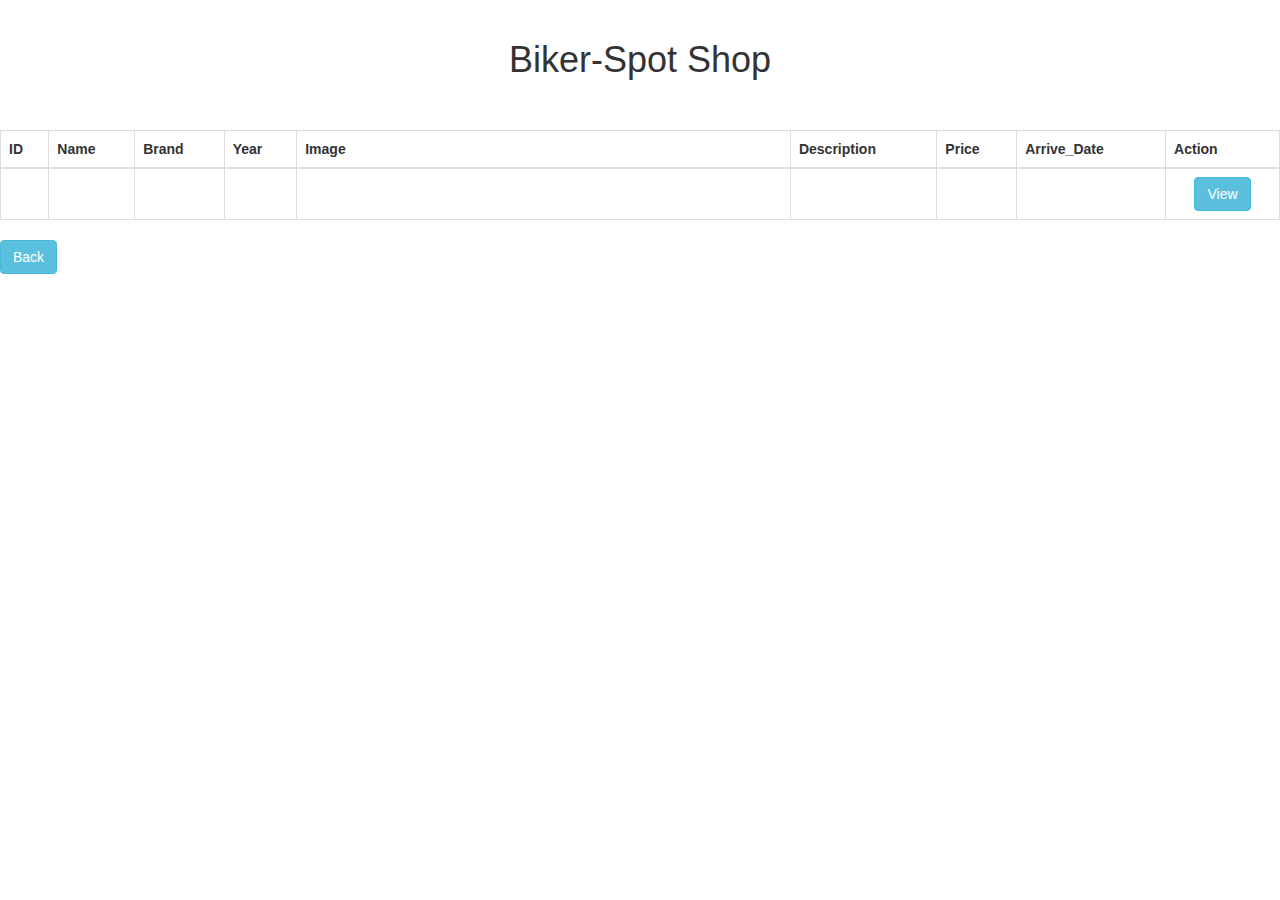
==== src/main/resources/templates/bike-list.html @ 4736d882 "update code" ====
<!DOCTYPE html>
<html lang="en" xmlns:th="http://www.thymeleaf.org">
<head>
    <title>Joseph Crypto</title>
    <meta charset="utf-8">
    <meta name="viewport" content="width=device-width, initial-scale=1">
    <link rel="stylesheet" href="https://maxcdn.bootstrapcdn.com/bootstrap/3.4.1/css/bootstrap.min.css">
<!--    <link rel="stylesheet" type="text/css" th:href="@{/webjars/bootstrap/css/bootstrap.min.css}"/>-->
    <link rel="stylesheet" href="/css/style.css">
    <link rel="stylesheet" href="https://cdn.datatables.net/1.10.21/css/dataTables.bootstrap.min.css">
</head>
<body>
<br>
<h1 class="text-center">Biker-Spot Shop

</h1>
<br><br>

<table id="example" class="table table-dark table-bordered text-center">
    <thead>
    <tr>
        <th>ID</th>
        <th>Name</th>
        <th>Brand</th>
        <th>Year</th>
        <th>Image</th>
        <th>Description</th>
        <th>Price</th>
        <th>Arrive_Date</th>
        <th>Action</th>
    </tr>
    </thead>
    <tbody th:with="count=0">
    <tr th:each = "product, hh : ${products}">
        <td th:with="count=${count + 1}" th:text="${count}"></td>
        <td th:text="${product.name}"></td>
        <td th:text="${product.brand}"></td>
        <td th:text="${product.year}"></td>
        <td><img th:src="@{${'/bike/display/'+ product.getId()}}"
                 class="card img-fluid" style="width:300px" alt=""/></td>
        <td th:text="${product.description}"></td>
        <td th:text="${product.price}"></td>
        <td th:text="${#dates.format({product.createDate}, 'dd-MM-yyyy')}"/></td>
        <td><a th:href="@{/bike/bikeDetails(id=${product.getId()})}" class="btn btn-info text-right" target="_blank">View</a></td>
<!--            <a th:href="@{/product/delete(id=${product.getId()})}" class="btn btn-danger text-right">Delete</a>-->

    </tr>
    </tbody>
</table>
<a th:href="@{/home}" class="btn btn-info text-right">Back </a>

<script src="https://ajax.googleapis.com/ajax/libs/jquery/3.5.1/jquery.min.js"></script>
<script src="https://cdn.datatables.net/1.10.21/js/jquery.dataTables.min.js"></script>
<script src="https://cdn.datatables.net/1.10.21/js/dataTables.bootstrap.min.js"></script>
<script type="text/javascript">
    $(document).ready(function() {
        $('#example').DataTable();
    } );
</script>
</body>
</html>
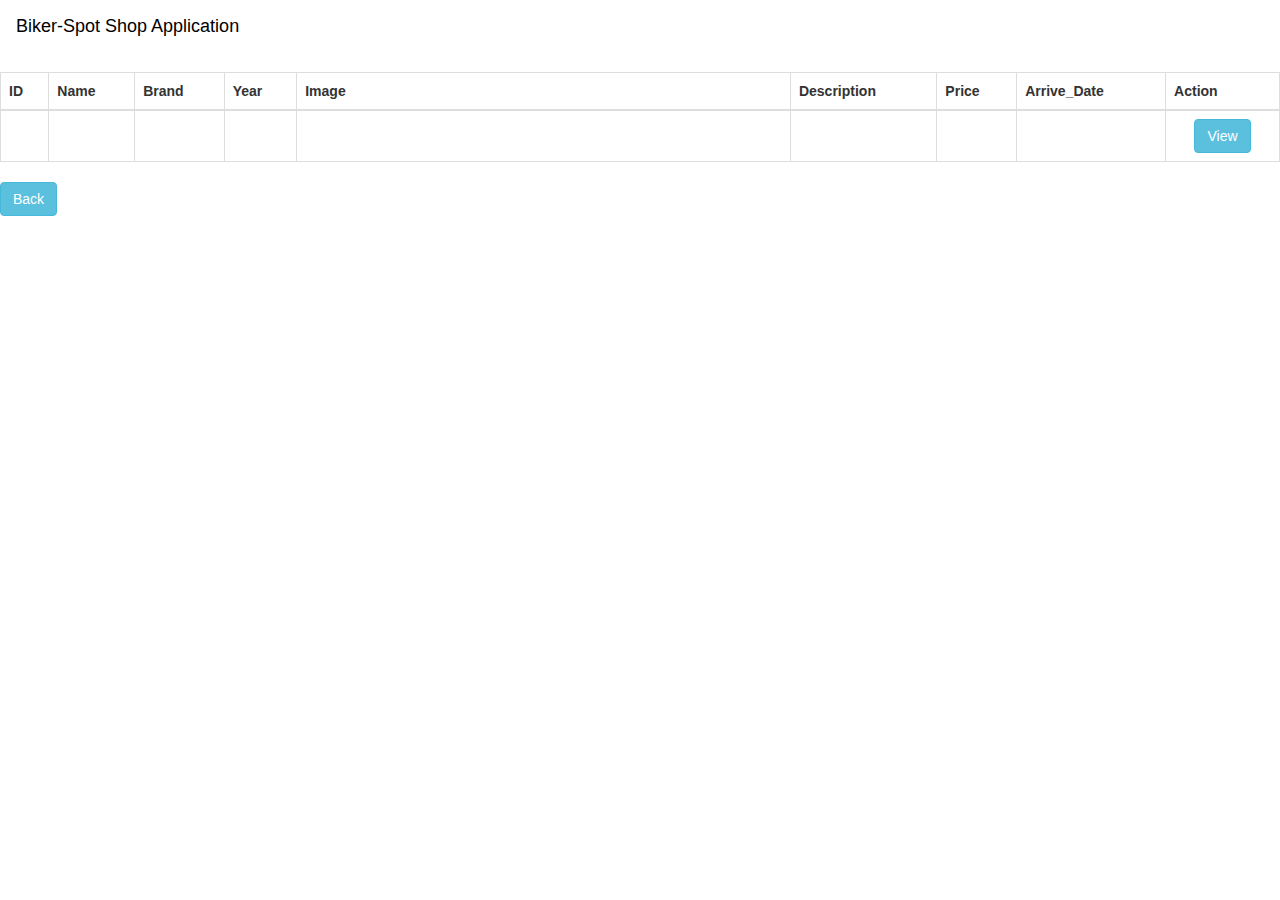
==== commit d245eeca: "update nav bar" ====
--- a/src/main/resources/templates/bike-list.html
+++ b/src/main/resources/templates/bike-list.html
@@ -5,16 +5,26 @@
     <meta charset="utf-8">
     <meta name="viewport" content="width=device-width, initial-scale=1">
     <link rel="stylesheet" href="https://maxcdn.bootstrapcdn.com/bootstrap/3.4.1/css/bootstrap.min.css">
-<!--    <link rel="stylesheet" type="text/css" th:href="@{/webjars/bootstrap/css/bootstrap.min.css}"/>-->
+    <link rel="stylesheet" type="text/css" th:href="@{/webjars/bootstrap/css/bootstrap.min.css}"/>
     <link rel="stylesheet" href="/css/style.css">
     <link rel="stylesheet" href="https://cdn.datatables.net/1.10.21/css/dataTables.bootstrap.min.css">
 </head>
+<div>
+    <header>
+        <nav class="navbar navbar-expand-md navbar-dark bg-dark">
+            <div>
+                <a style="color: black" href = "https://myiphonex64g23.wixsite.com/website" class = "navbar-brand" target="_blank">
+                    Biker-Spot Shop Application
+                </a>
+            </div>
+        </nav>
+    </header>
+</div>
 <body>
-<br>
-<h1 class="text-center">Biker-Spot Shop
+<!--<br>-->
+<!--<h1 class="text-center">Biker-Spot Shop-->
 
-</h1>
-<br><br>
+<!--</h1>-->
 
 <table id="example" class="table table-dark table-bordered text-center">
     <thead>
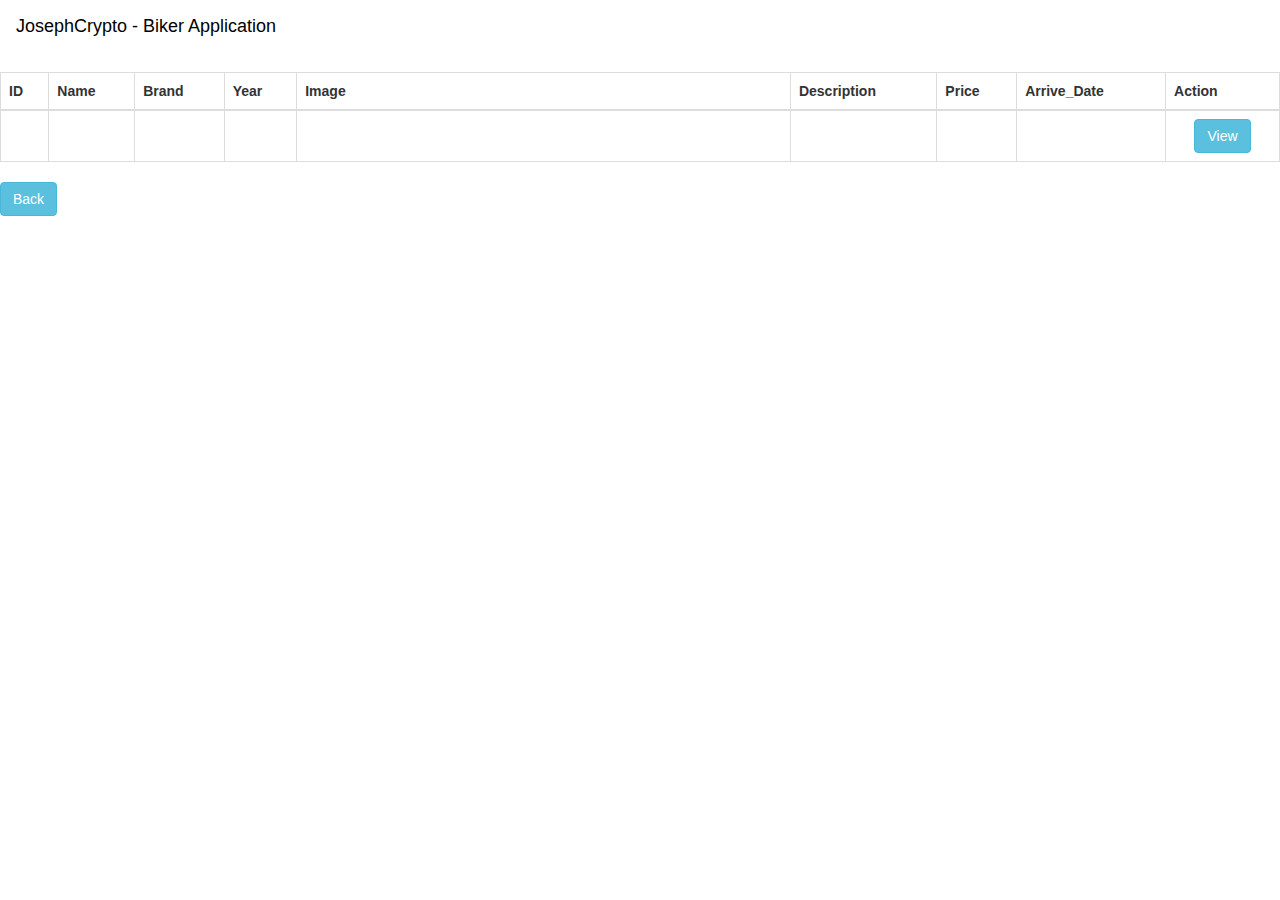
==== commit 8e9d6794: "login page and update code." ====
--- a/src/main/resources/templates/bike-list.html
+++ b/src/main/resources/templates/bike-list.html
@@ -13,8 +13,8 @@
     <header>
         <nav class="navbar navbar-expand-md navbar-dark bg-dark">
             <div>
-                <a style="color: black" href = "https://myiphonex64g23.wixsite.com/website" class = "navbar-brand" target="_blank">
-                    Biker-Spot Shop Application
+                <a style="color: black" href = "https://josephcrypto.github.io" class = "navbar-brand" target="_blank">
+                    JosephCrypto - Biker Application
                 </a>
             </div>
         </nav>
@@ -51,7 +51,7 @@
         <td th:text="${product.description}"></td>
         <td th:text="${product.price}"></td>
         <td th:text="${#dates.format({product.createDate}, 'dd-MM-yyyy')}"/></td>
-        <td><a th:href="@{/bike/bikeDetails(id=${product.getId()})}" class="btn btn-info text-right" target="_blank">View</a></td>
+        <td><a th:href="@{/bike/bikeDetails(id=${product.getId()})}" class="btn btn-info text-right">View</a></td>
 <!--            <a th:href="@{/product/delete(id=${product.getId()})}" class="btn btn-danger text-right">Delete</a>-->
 
     </tr>
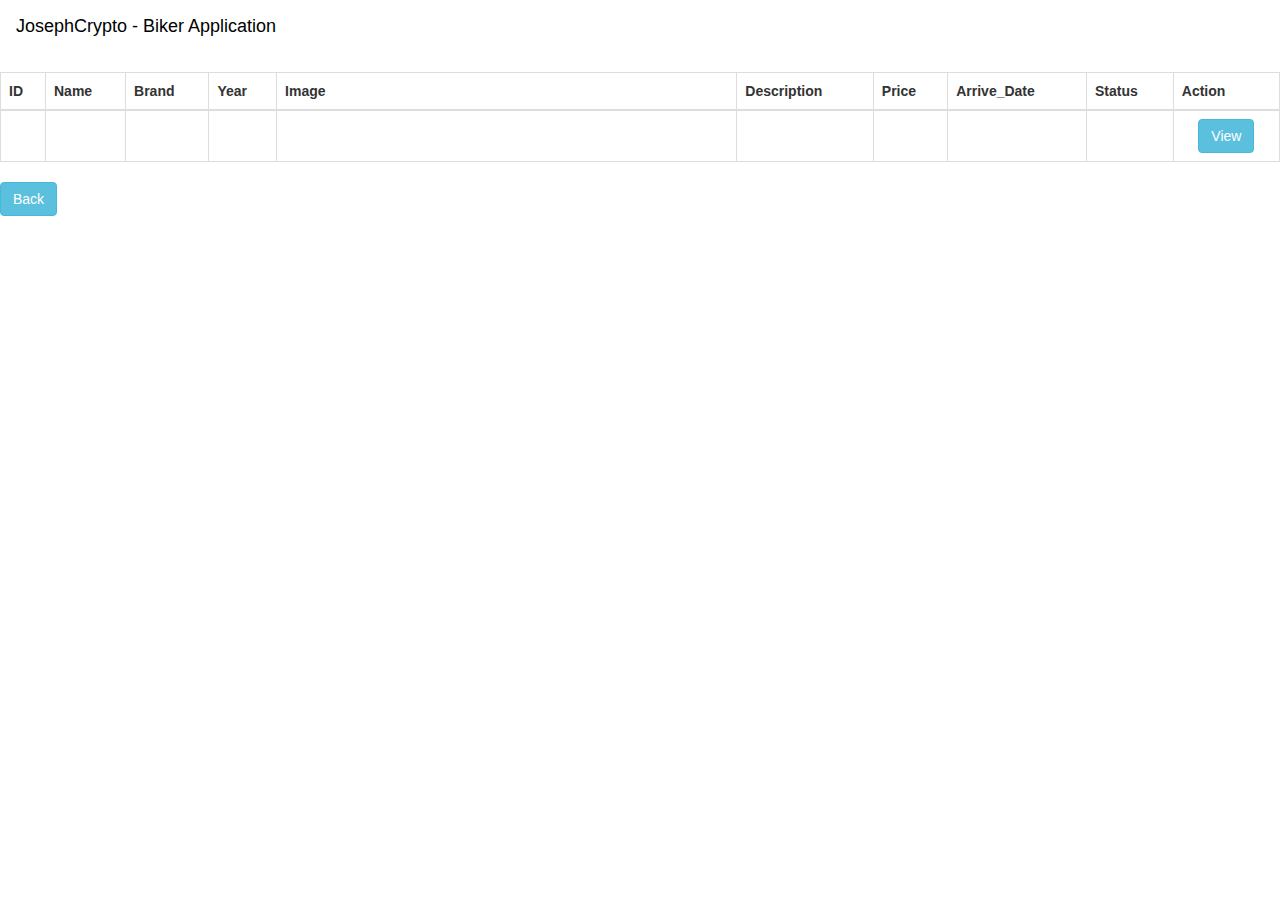
==== commit 577f3cc7: "Update code" ====
--- a/src/main/resources/templates/bike-list.html
+++ b/src/main/resources/templates/bike-list.html
@@ -37,12 +37,14 @@
         <th>Description</th>
         <th>Price</th>
         <th>Arrive_Date</th>
+        <th>Status</th>
         <th>Action</th>
     </tr>
     </thead>
     <tbody th:with="count=0">
     <tr th:each = "product, hh : ${products}">
-        <td th:with="count=${count + 1}" th:text="${count}"></td>
+<!--        <td th:with="count=${count + 1}" th:text="${count}"></td>-->
+        <td th:text="${product.getId()}"></td>
         <td th:text="${product.name}"></td>
         <td th:text="${product.brand}"></td>
         <td th:text="${product.year}"></td>
@@ -51,6 +53,7 @@
         <td th:text="${product.description}"></td>
         <td th:text="${product.price}"></td>
         <td th:text="${#dates.format({product.createDate}, 'dd-MM-yyyy')}"/></td>
+        <td th:text="${product.status}"></td>
         <td><a th:href="@{/bike/bikeDetails(id=${product.getId()})}" class="btn btn-info text-right">View</a></td>
 <!--            <a th:href="@{/product/delete(id=${product.getId()})}" class="btn btn-danger text-right">Delete</a>-->
 
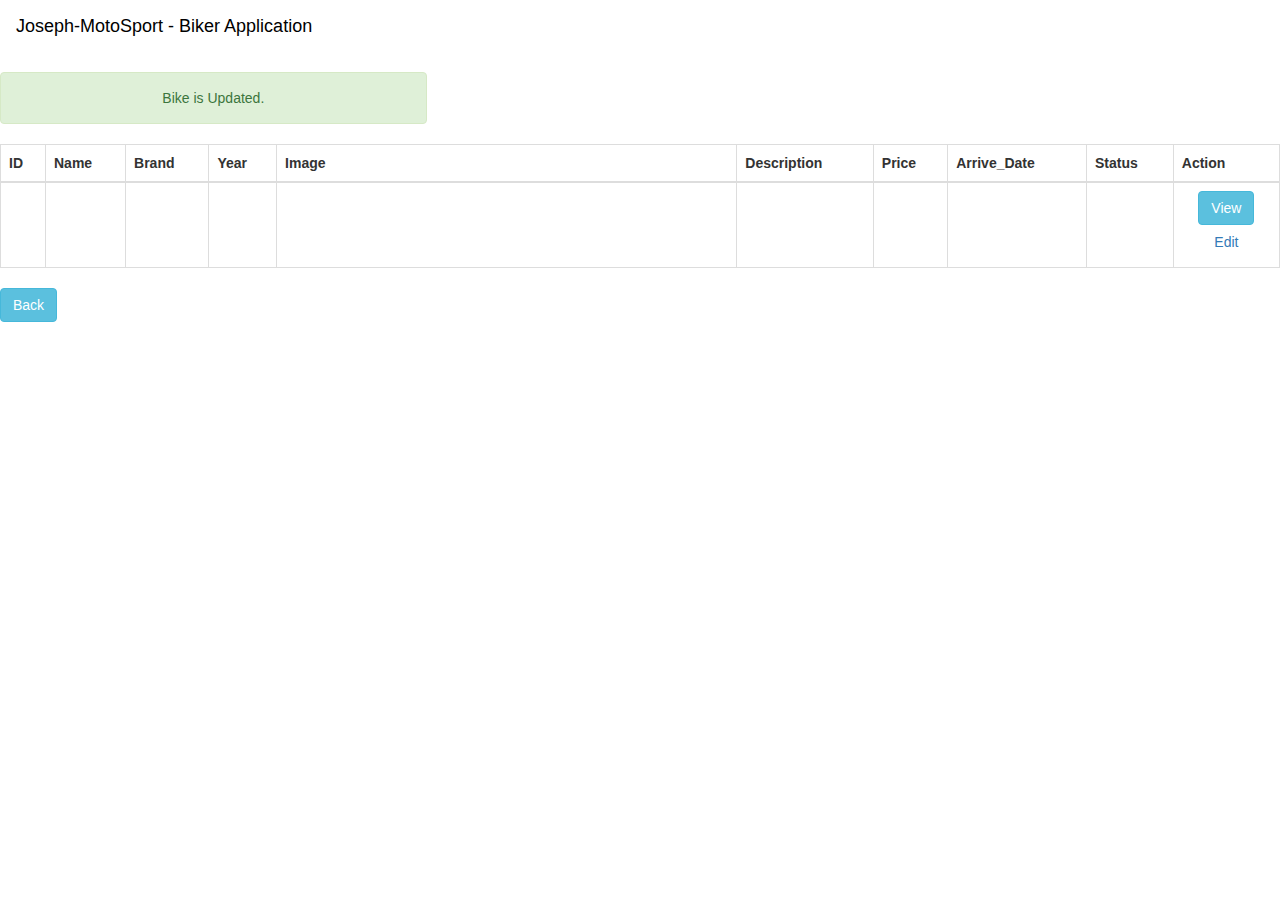
==== commit d675c20c: "update frontend." ====
--- a/src/main/resources/templates/bike-list.html
+++ b/src/main/resources/templates/bike-list.html
@@ -14,7 +14,7 @@
         <nav class="navbar navbar-expand-md navbar-dark bg-dark">
             <div>
                 <a style="color: black" href = "https://josephcrypto.github.io" class = "navbar-brand" target="_blank">
-                    JosephCrypto - Biker Application
+                    Joseph-MotoSport - Biker Application
                 </a>
             </div>
         </nav>
@@ -25,6 +25,9 @@
 <!--<h1 class="text-center">Biker-Spot Shop-->
 
 <!--</h1>-->
+<div th:if="${message}" class="alert alert-success text-center col-sm-4">
+    Bike is Updated.
+</div>
 
 <table id="example" class="table table-dark table-bordered text-center">
     <thead>
@@ -54,7 +57,9 @@
         <td th:text="${product.price}"></td>
         <td th:text="${#dates.format({product.createDate}, 'dd-MM-yyyy')}"/></td>
         <td th:text="${product.status}"></td>
-        <td><a th:href="@{/bike/bikeDetails(id=${product.getId()})}" class="btn btn-info text-right">View</a></td>
+        <td><a th:href="@{/bike/bikeDetails(id=${product.getId()})}" class="btn btn-info text-right">View</a><br>
+            <a th:href="@{'/bike/edit/' + ${product.getId()}}" class="btn btn-secondary text-right">Edit</a></td>
+
 <!--            <a th:href="@{/product/delete(id=${product.getId()})}" class="btn btn-danger text-right">Delete</a>-->
 
     </tr>
